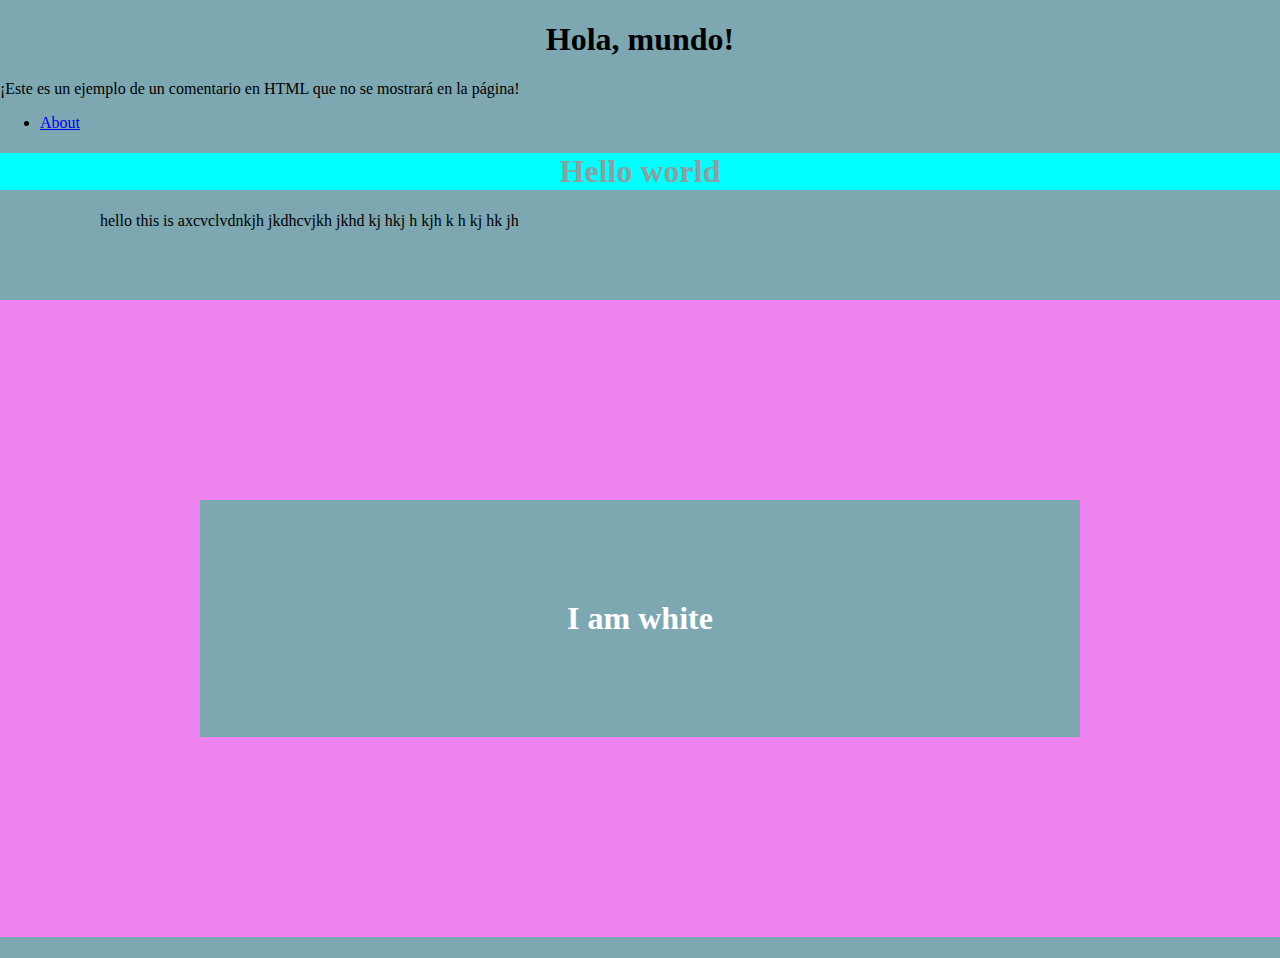
==== docs/index.html @ 0c0a1f90 "añadir el README docs y LISENSE" ====
<!DOCTYPE html>
<html lang="es">
<head>
    <meta charset="UTF-8">
    <meta name="viewport" content="width=device-width, initial-scale=1.0">
    <title>ALEXWEB</title>
    <link rel='stylesheet' href='./css/style.css'/>

</head>


 <!-- Este es un comentario en HTML -->

<body>
     
    <h1>Hola, mundo!</h1>
    <p>¡Este es un ejemplo de un comentario en HTML que no se mostrará en la página!</p>
    <nav> 
        <ul>
             <li> 
                <a href="apunteshtml.html"> About </a>
             </li>
        </ul>
    

    </nav>
    <h1 style="background-color: cyan; color: rgb(134, 162, 162)">Hello world</h1>
    <p1 style="padding:100px;">hello this is axcvclvdnkjh jkdhcvjkh jkhd kj hkj h kjh k h kj hk jh</p1>
    <h1 style="color: white; border:200px solid violet; margin-top: 70px; padding: 100px; "> I am white</h1>


</body>
</html>
---- docs/css/style.css ----
*{
       padding: 200;
       margin: 400;

}

h1{
       text-align: center;

}

body {
        background-color: rgb(125, 168, 178);
        margin: 0; /* Para eliminar el margen predeterminado del body */
        padding: 0; /* Para eliminar el relleno predeterminado del body */
 }
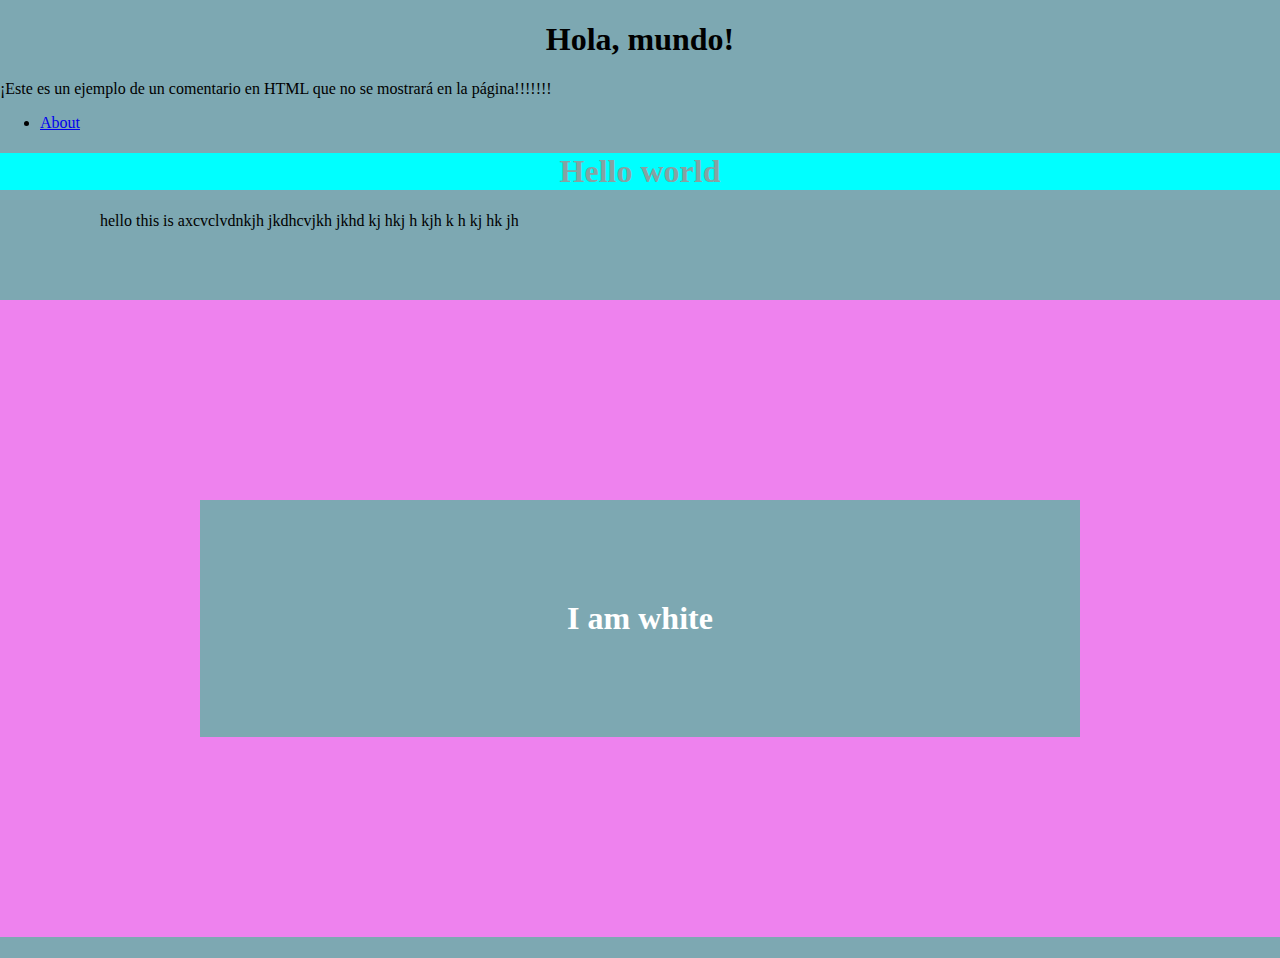
==== commit d8e51cd4: "cambio al texto" ====
--- a/docs/index.html
+++ b/docs/index.html
@@ -14,7 +14,7 @@
 <body>
      
     <h1>Hola, mundo!</h1>
-    <p>¡Este es un ejemplo de un comentario en HTML que no se mostrará en la página!</p>
+    <p>¡Este es un ejemplo de un comentario en HTML que no se mostrará en la página!!!!!!!</p>
     <nav> 
         <ul>
              <li> 
